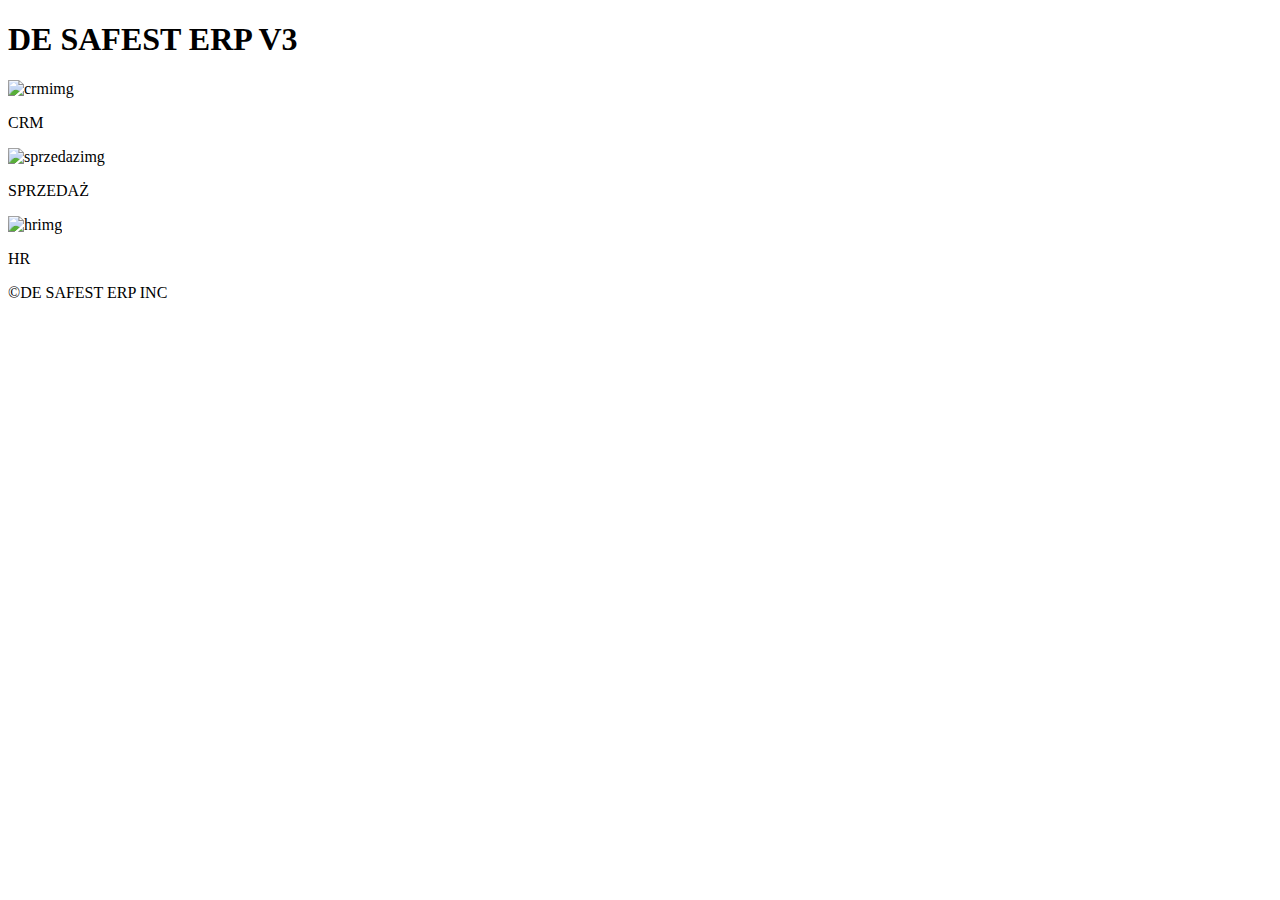
==== html/index.html @ 964abb86 "przejrzystosc W" ====
<!DOCTYPE html>
<html lang="en">
<head>
    <meta charset="UTF-8">
    <meta name="viewport" content="width=device-width, initial-scale=1.0">
    <link rel="stylesheet" href="./style/style.css">
    <script src="./script/main.js" defer></script>
    <title>Document</title>
</head>
<body>
    <header>
        <h1>DE SAFEST ERP V3</h1>
    </header>
    <main>
        <section id="CRM" class="btn">
            <img src="./img/crm.jpg" alt="crmimg">
            <p>CRM</p>
        </section>
        <section id="SPR" class="btn">
            <img src="./img/money.jpg" alt="sprzedazimg">
            <p>SPRZEDAŻ</p>
        </section>
        <section id="HR" class="btn">
            <img src="./img/hr.jpg" alt="hrimg">
            <p>HR</p>
        </section>
    </main>
    <footer><p>&copy;DE SAFEST ERP INC</p></footer>
</body>
</html>
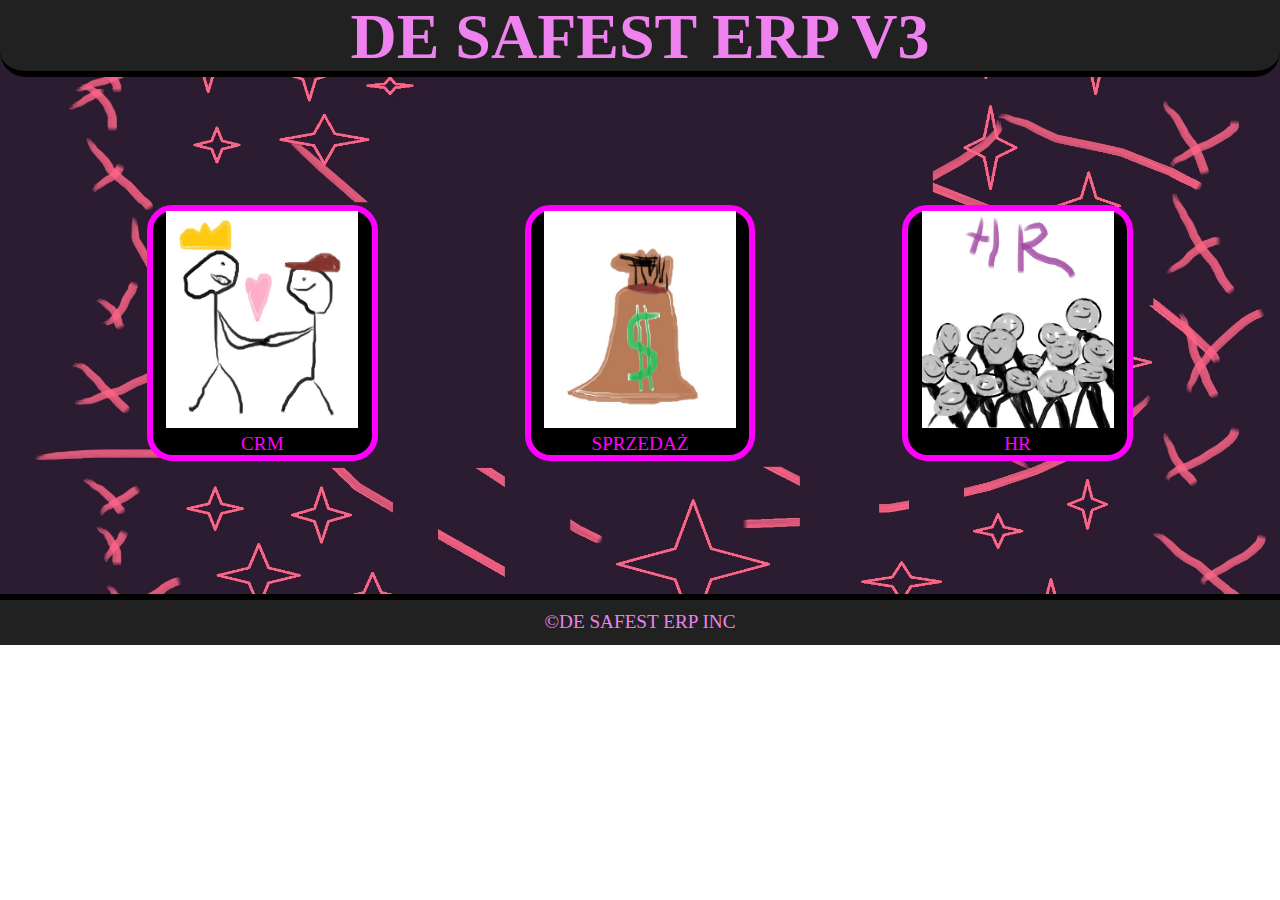
==== commit c2a9f3bb: "nigger" ====
--- a/html/index.html
+++ b/html/index.html
@@ -3,8 +3,8 @@
 <head>
     <meta charset="UTF-8">
     <meta name="viewport" content="width=device-width, initial-scale=1.0">
-    <link rel="stylesheet" href="./style/style.css">
-    <script src="./script/main.js" defer></script>
+    <link rel="stylesheet" href="../style/style.css">
+    <script src="../script/main.js" defer></script>
     <title>Document</title>
 </head>
 <body>
@@ -13,15 +13,15 @@
     </header>
     <main>
         <section id="CRM" class="btn">
-            <img src="./img/crm.jpg" alt="crmimg">
+            <img src="../img/crm.jpg" alt="crmimg">
             <p>CRM</p>
         </section>
         <section id="SPR" class="btn">
-            <img src="./img/money.jpg" alt="sprzedazimg">
+            <img src="../img/money.jpg" alt="sprzedazimg">
             <p>SPRZEDAŻ</p>
         </section>
         <section id="HR" class="btn">
-            <img src="./img/hr.jpg" alt="hrimg">
+            <img src="../img/hr.jpg" alt="hrimg">
             <p>HR</p>
         </section>
     </main>
--- a/style/style.css
+++ b/style/style.css
@@ -0,0 +1,64 @@
+*{
+    box-sizing: border-box;
+    margin: 0;
+    padding: 0;
+}
+body{
+    background-image: url("../img/tlo.jpg");
+    background-repeat: no-repeat;
+    font-size: 1.5vw;
+background-size: 100% 100%;
+    height: 100%;
+    width: 100%;
+}
+header{
+    background-color: #212121;
+    color: violet;
+    width: 100%;
+    text-align: center;
+    height: 6vw ;
+    font-size: 2.5vw;
+    border-bottom-left-radius: 2vw;
+    border-bottom-right-radius: 2vw;
+    border-bottom: 0.5vw solid black;
+}
+main{
+    display: flex;
+    justify-content: space-evenly;
+    margin-top: 10vw;
+    width: 100%;
+}
+.btn{
+    text-align: center;
+    width: 18vw;
+    height: 20vw;
+    background-color: black;
+    color: rgb(255, 0, 255);
+    border-radius: 2vw;
+    border: 0.5vw #ff00ff solid;
+    transition: all .2s ease-in-out; 
+}
+.btn:hover{
+    transform: scale(1.05); 
+    -webkit-box-shadow: 10px 10px 28px 0px rgba(255,0,255,1);
+    -moz-box-shadow: 10px 10px 28px 0px rgba(255,0,255,1);
+    box-shadow: 10px 10px 28px 0px rgba(255,0,255,1);
+    cursor: pointer;
+}
+
+footer{
+    margin-top: 10.4vw;
+    background-color: #212121;
+    border-top: 0.5vw solid black;
+    width: 100%;
+    height: 4vw;
+    text-align: center;
+    color: violet;
+}
+footer>p{
+    margin-top: 0.9vw;
+}
+main>section>img{
+    width: 15vw;
+    height: 17vw;
+}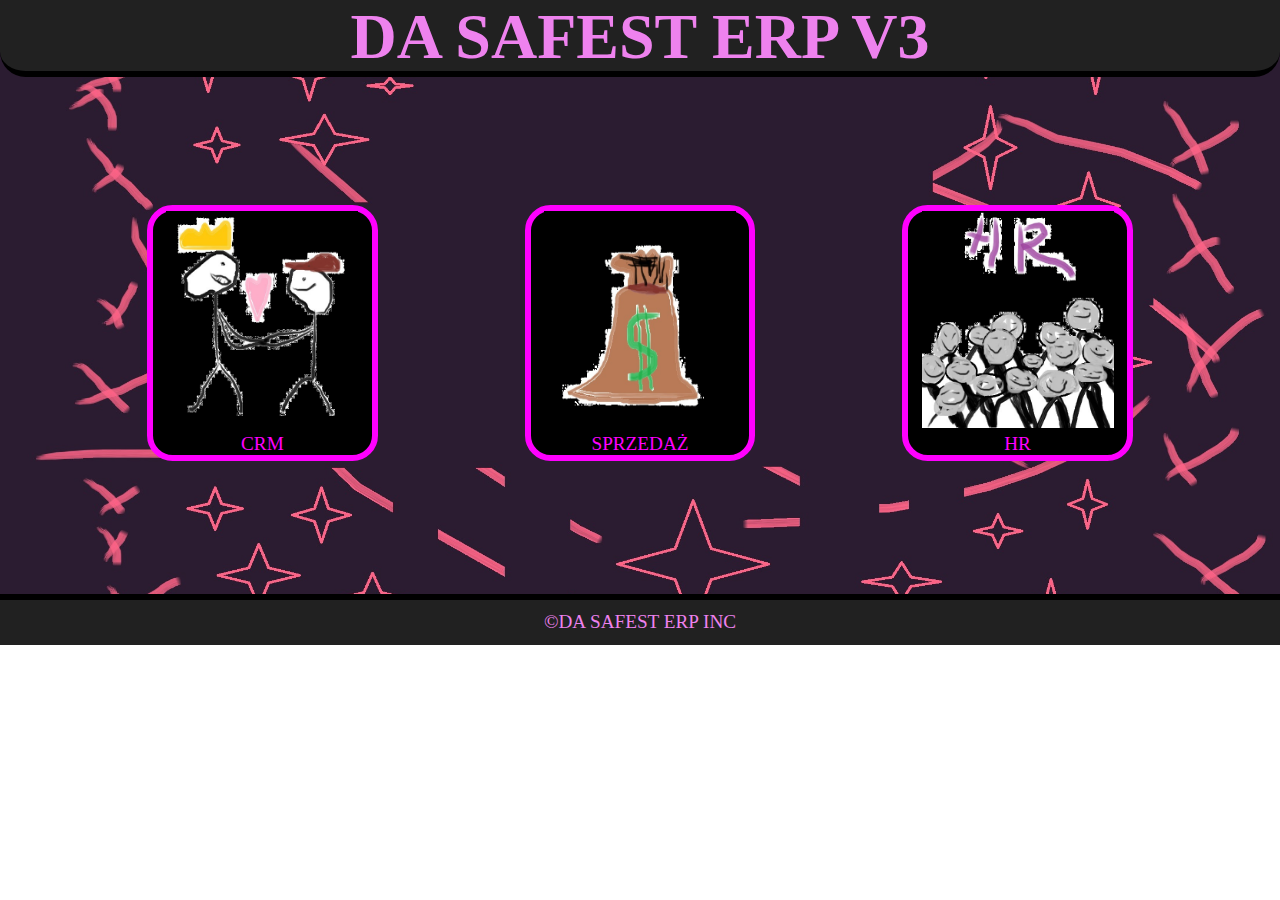
==== commit bf5cf62e: "Blacksss index.html" ====
--- a/html/index.html
+++ b/html/index.html
@@ -5,26 +5,26 @@
     <meta name="viewport" content="width=device-width, initial-scale=1.0">
     <link rel="stylesheet" href="../style/style.css">
     <script src="../script/main.js" defer></script>
-    <title>Document</title>
+    <title>DSERP V3</title>
 </head>
 <body>
     <header>
-        <h1>DE SAFEST ERP V3</h1>
+        <h1>DA SAFEST ERP V3</h1>
     </header>
     <main>
         <section id="CRM" class="btn">
-            <img src="../img/crm.jpg" alt="crmimg">
+            <img src="../img/blacks/crm_b.jpg" alt="crmimg">
             <p>CRM</p>
         </section>
         <section id="SPR" class="btn">
-            <img src="../img/money.jpg" alt="sprzedazimg">
+            <img src="../img/blacks/money_b.jpg" alt="sprzedazimg">
             <p>SPRZEDAŻ</p>
         </section>
         <section id="HR" class="btn">
-            <img src="../img/hr.jpg" alt="hrimg">
+            <img src="../img/blacks/hr_b.jpg" alt="hrimg">
             <p>HR</p>
         </section>
     </main>
-    <footer><p>&copy;DE SAFEST ERP INC</p></footer>
+    <footer><p>&copy;DA SAFEST ERP INC</p></footer>
 </body>
-</html>+</html>
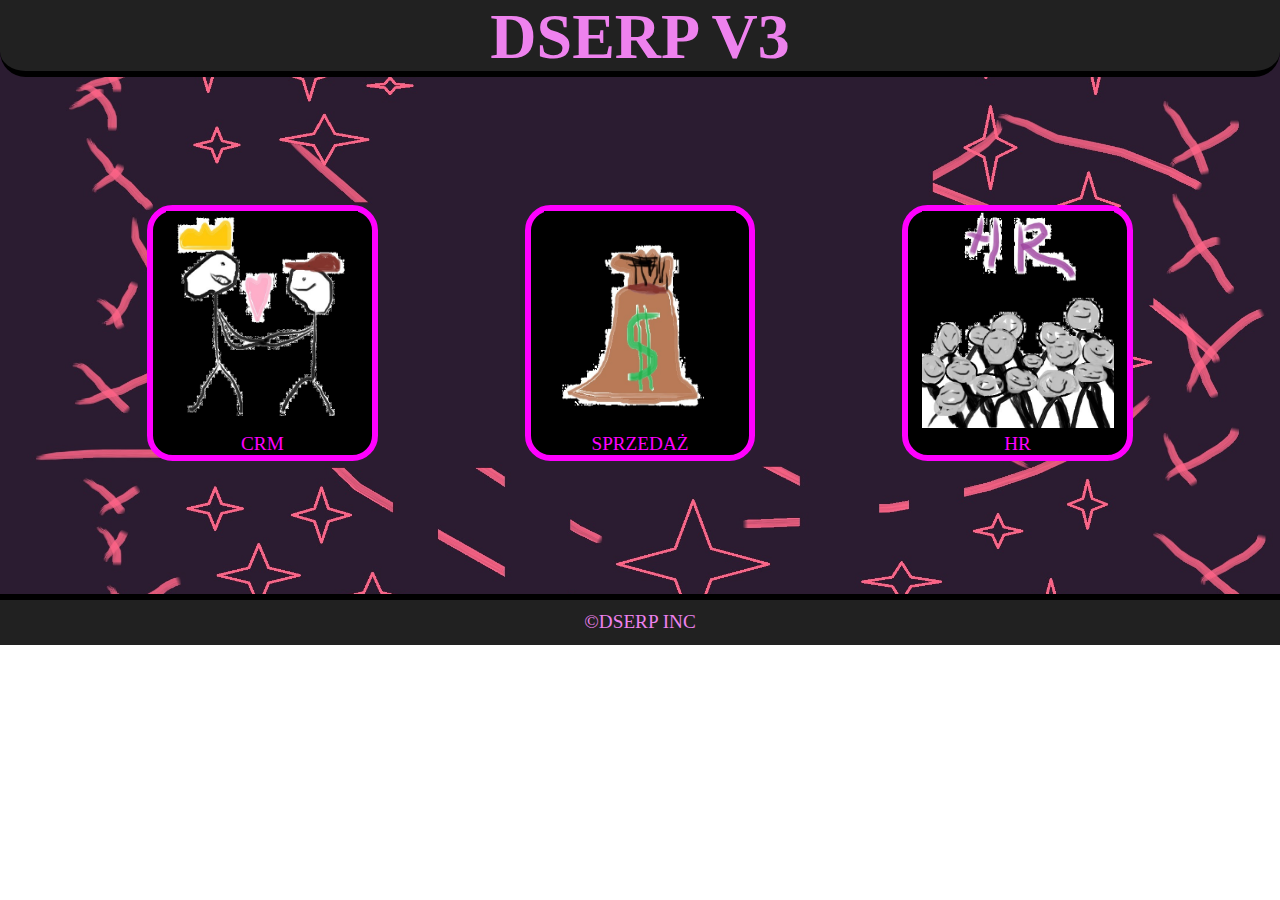
==== commit 5191faf7: "ico ico ico pl index.html" ====
--- a/html/index.html
+++ b/html/index.html
@@ -1,15 +1,16 @@
 <!DOCTYPE html>
-<html lang="en">
+<html lang="pl">
 <head>
     <meta charset="UTF-8">
     <meta name="viewport" content="width=device-width, initial-scale=1.0">
     <link rel="stylesheet" href="../style/style.css">
     <script src="../script/main.js" defer></script>
+    <link rel="icon" type="image/x-icon" href="../img/blacks/logo_b.ico">
     <title>DSERP V3</title>
 </head>
 <body>
     <header>
-        <h1>DA SAFEST ERP V3</h1>
+        <h1>DSERP V3</h1>
     </header>
     <main>
         <section id="CRM" class="btn">
@@ -25,6 +26,6 @@
             <p>HR</p>
         </section>
     </main>
-    <footer><p>&copy;DA SAFEST ERP INC</p></footer>
+    <footer><p>&copy;DSERP INC</p></footer>
 </body>
 </html>
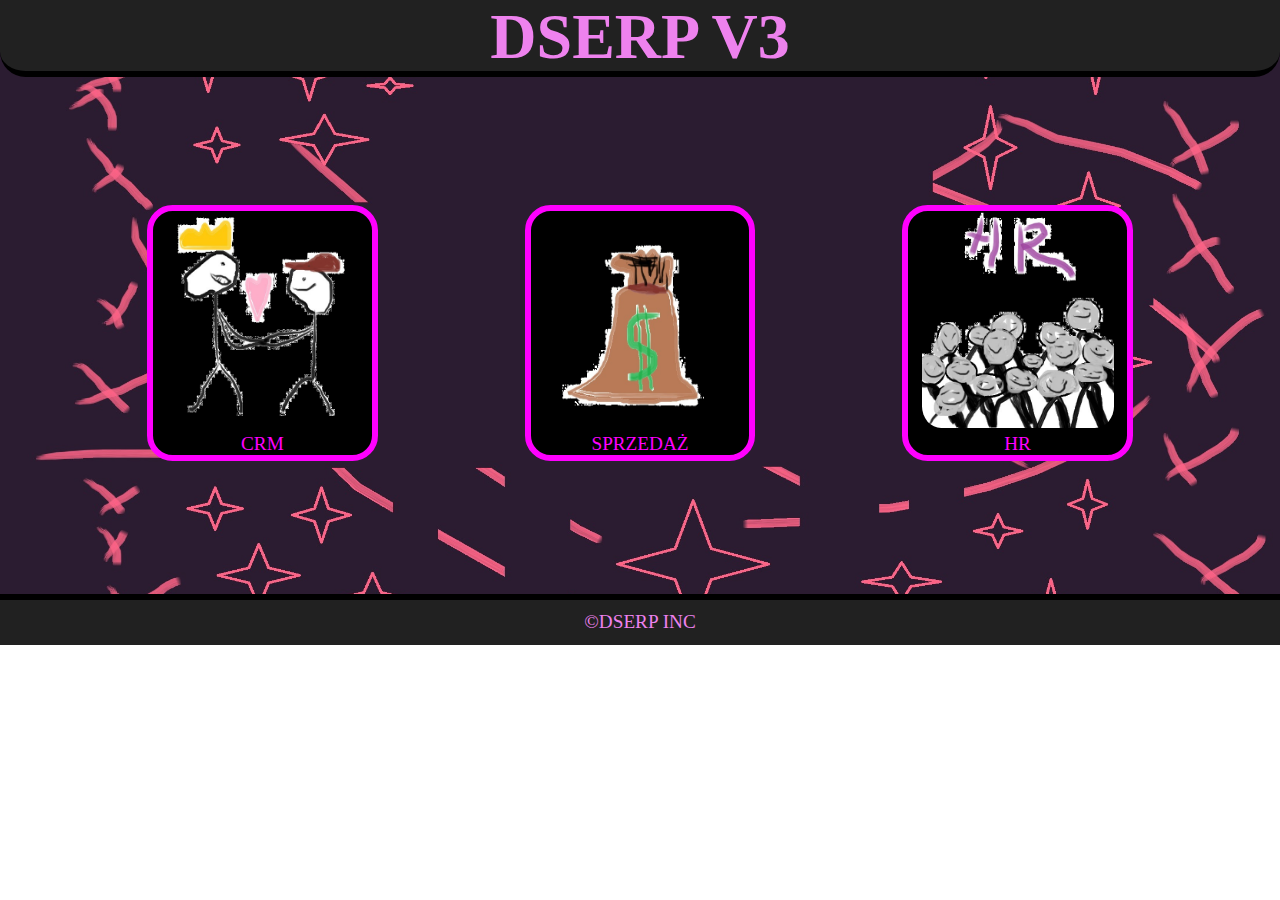
==== commit 0b313967: "k y s k y s k y s k y s" ====
--- a/html/index.html
+++ b/html/index.html
@@ -3,8 +3,8 @@
 <head>
     <meta charset="UTF-8">
     <meta name="viewport" content="width=device-width, initial-scale=1.0">
-    <link rel="stylesheet" href="../style/style.css">
-    <script src="../script/main.js" defer></script>
+    <link rel="stylesheet" href="../style/index.css">
+    <script src="../script/index.js" defer></script>
     <link rel="icon" type="image/x-icon" href="../img/blacks/logo_b.ico">
     <title>DSERP V3</title>
 </head>
--- a/style/index.css
+++ b/style/index.css
@@ -0,0 +1,65 @@
+*{
+    box-sizing: border-box;
+    margin: 0;
+    padding: 0;
+}
+body{
+    background-image: url("../img/tlo.jpg");
+    background-repeat: no-repeat;
+    font-size: 1.5vw;
+background-size: 100% 100%;
+    height: 100%;
+    width: 100%;
+}
+header{
+    background-color: #212121;
+    color: violet;
+    width: 100%;
+    text-align: center;
+    height: 6vw ;
+    font-size: 2.5vw;
+    border-bottom-left-radius: 2vw;
+    border-bottom-right-radius: 2vw;
+    border-bottom: 0.5vw solid black;
+}
+main{
+    display: flex;
+    justify-content: space-evenly;
+    margin-top: 10vw;
+    width: 100%;
+}
+.btn{
+    text-align: center;
+    width: 18vw;
+    height: 20vw;
+    background-color: black;
+    color: rgb(255, 0, 255);
+    border-radius: 2vw;
+    border: 0.5vw #ff00ff solid;
+    transition: all .2s ease-in-out; 
+}
+.btn:hover{
+    transform: scale(1.05); 
+    -webkit-box-shadow: 10px 10px 28px 0px rgba(255,0,255,1);
+    -moz-box-shadow: 10px 10px 28px 0px rgba(255,0,255,1);
+    box-shadow: 10px 10px 28px 0px rgba(255,0,255,1);
+    cursor: pointer;
+}
+
+footer{
+    margin-top: 10.4vw;
+    background-color: #212121;
+    border-top: 0.5vw solid black;
+    width: 100%;
+    height: 4vw;
+    text-align: center;
+    color: violet;
+}
+footer>p{
+    margin-top: 0.9vw;
+}
+main>section>img{
+    width: 15vw;
+    height: 17vw;
+    border-radius: 10%;
+}
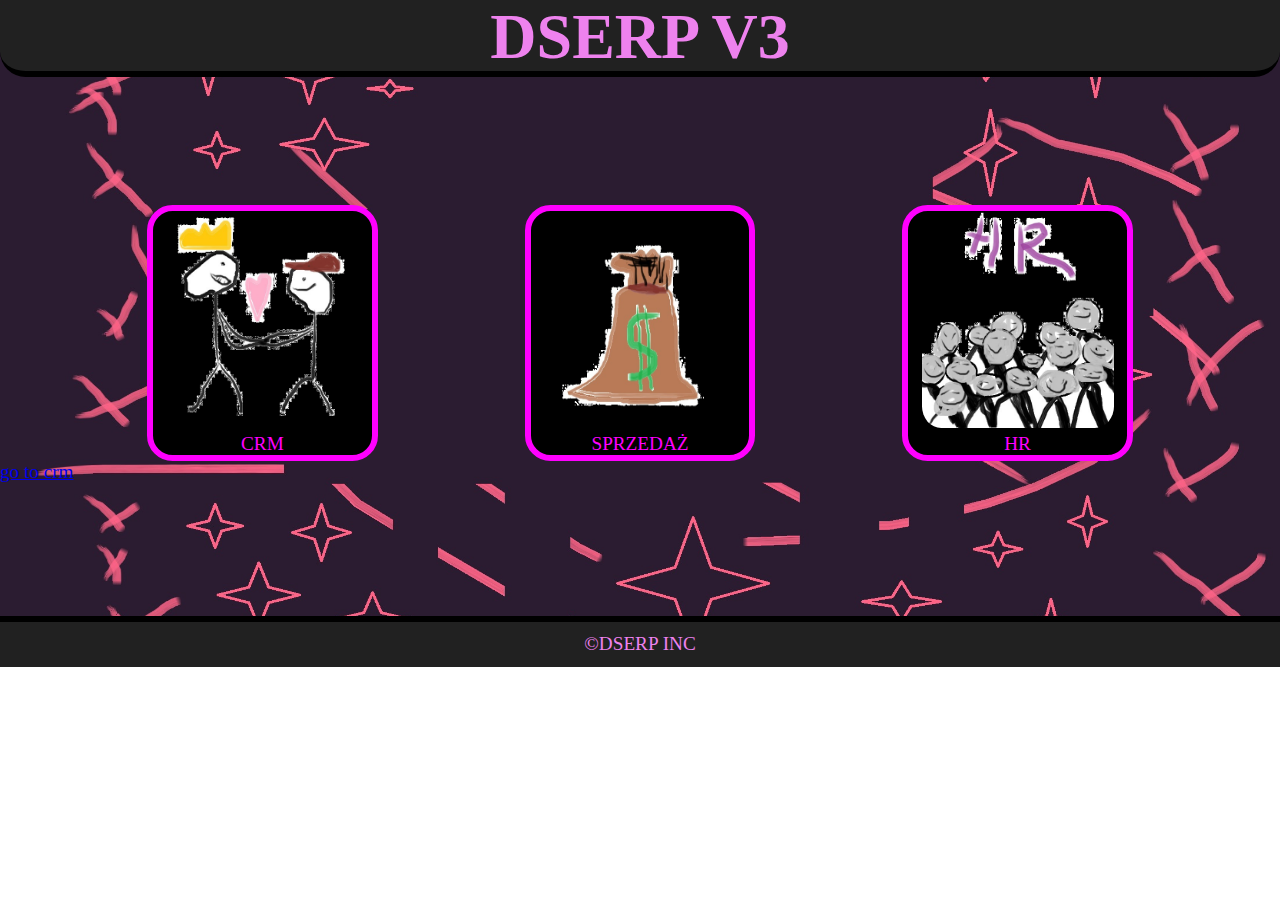
==== commit 864a0665: "Dodawanie usera z formularza pod losowym id - EXTREMELY SCUFFED FRONTEND" ====
--- a/html/index.html
+++ b/html/index.html
@@ -26,6 +26,7 @@
             <p>HR</p>
         </section>
     </main>
+    <a href="../php/crm.php">go to crm</a>
     <footer><p>&copy;DSERP INC</p></footer>
 </body>
 </html>
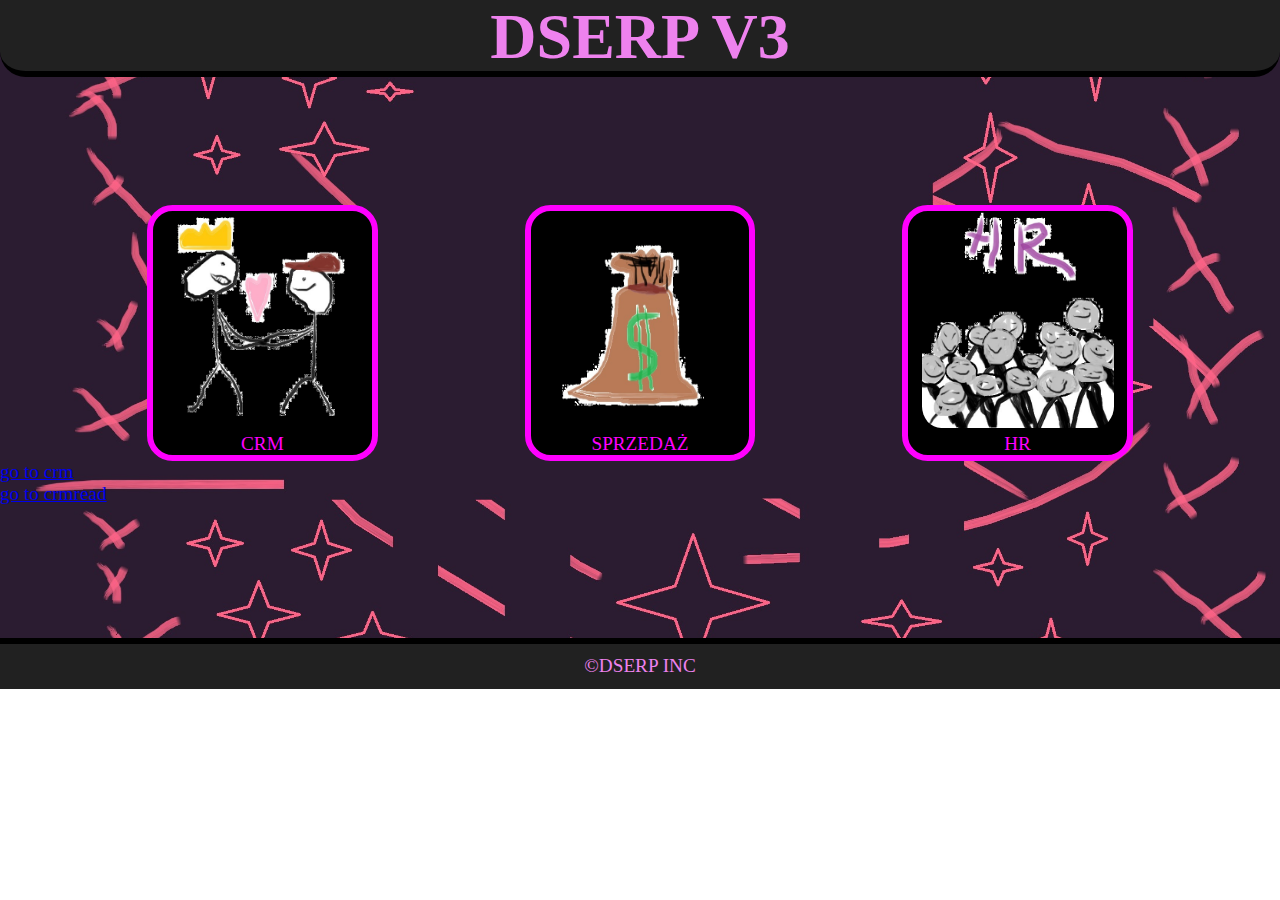
==== commit fa9c9f64: "Wyswietlanie wszystkich userow - EXTREMELY SCUFFED FRONTEND" ====
--- a/html/index.html
+++ b/html/index.html
@@ -26,7 +26,10 @@
             <p>HR</p>
         </section>
     </main>
-    <a href="../php/crm.php">go to crm</a>
+    <a href="../php/crm.php?module=create">go to crm</a>
+    <br>
+    <a href="../php/crm.php?module=read">go to crmread</a>
+
     <footer><p>&copy;DSERP INC</p></footer>
 </body>
 </html>
